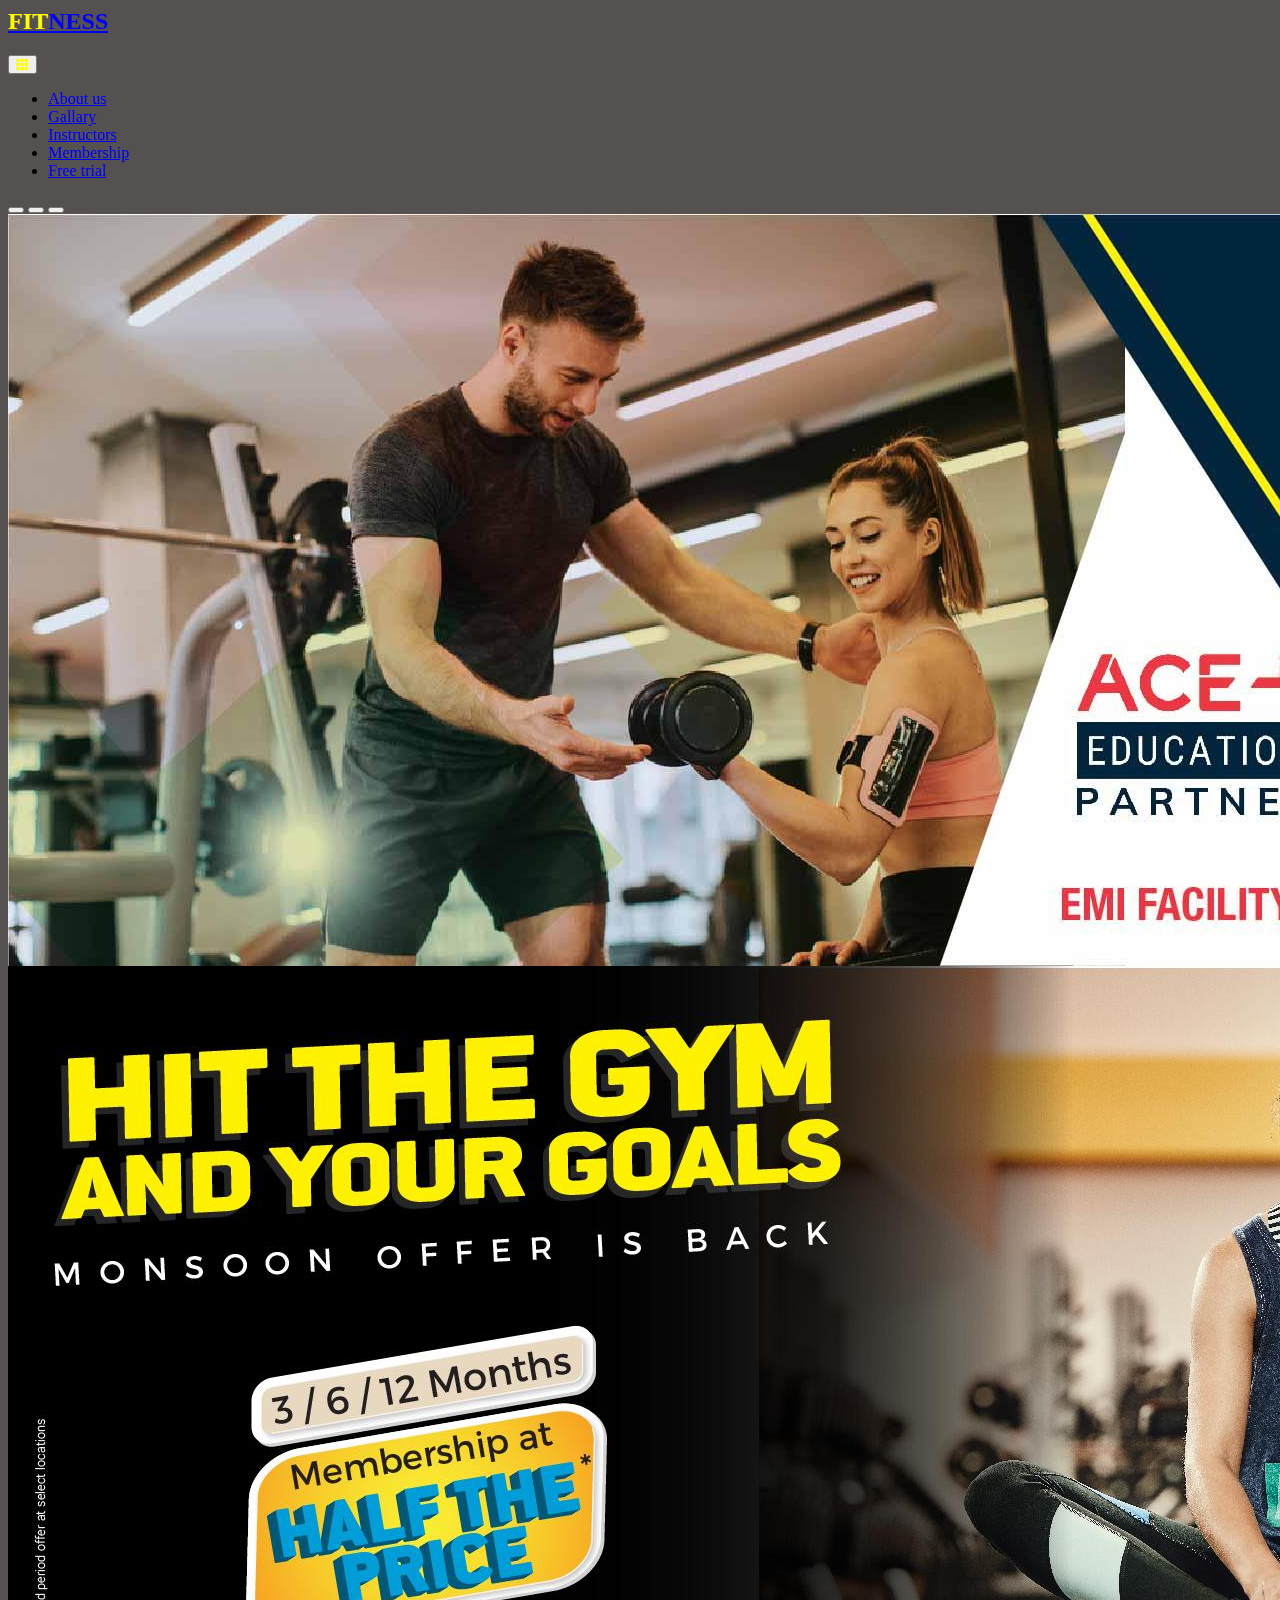
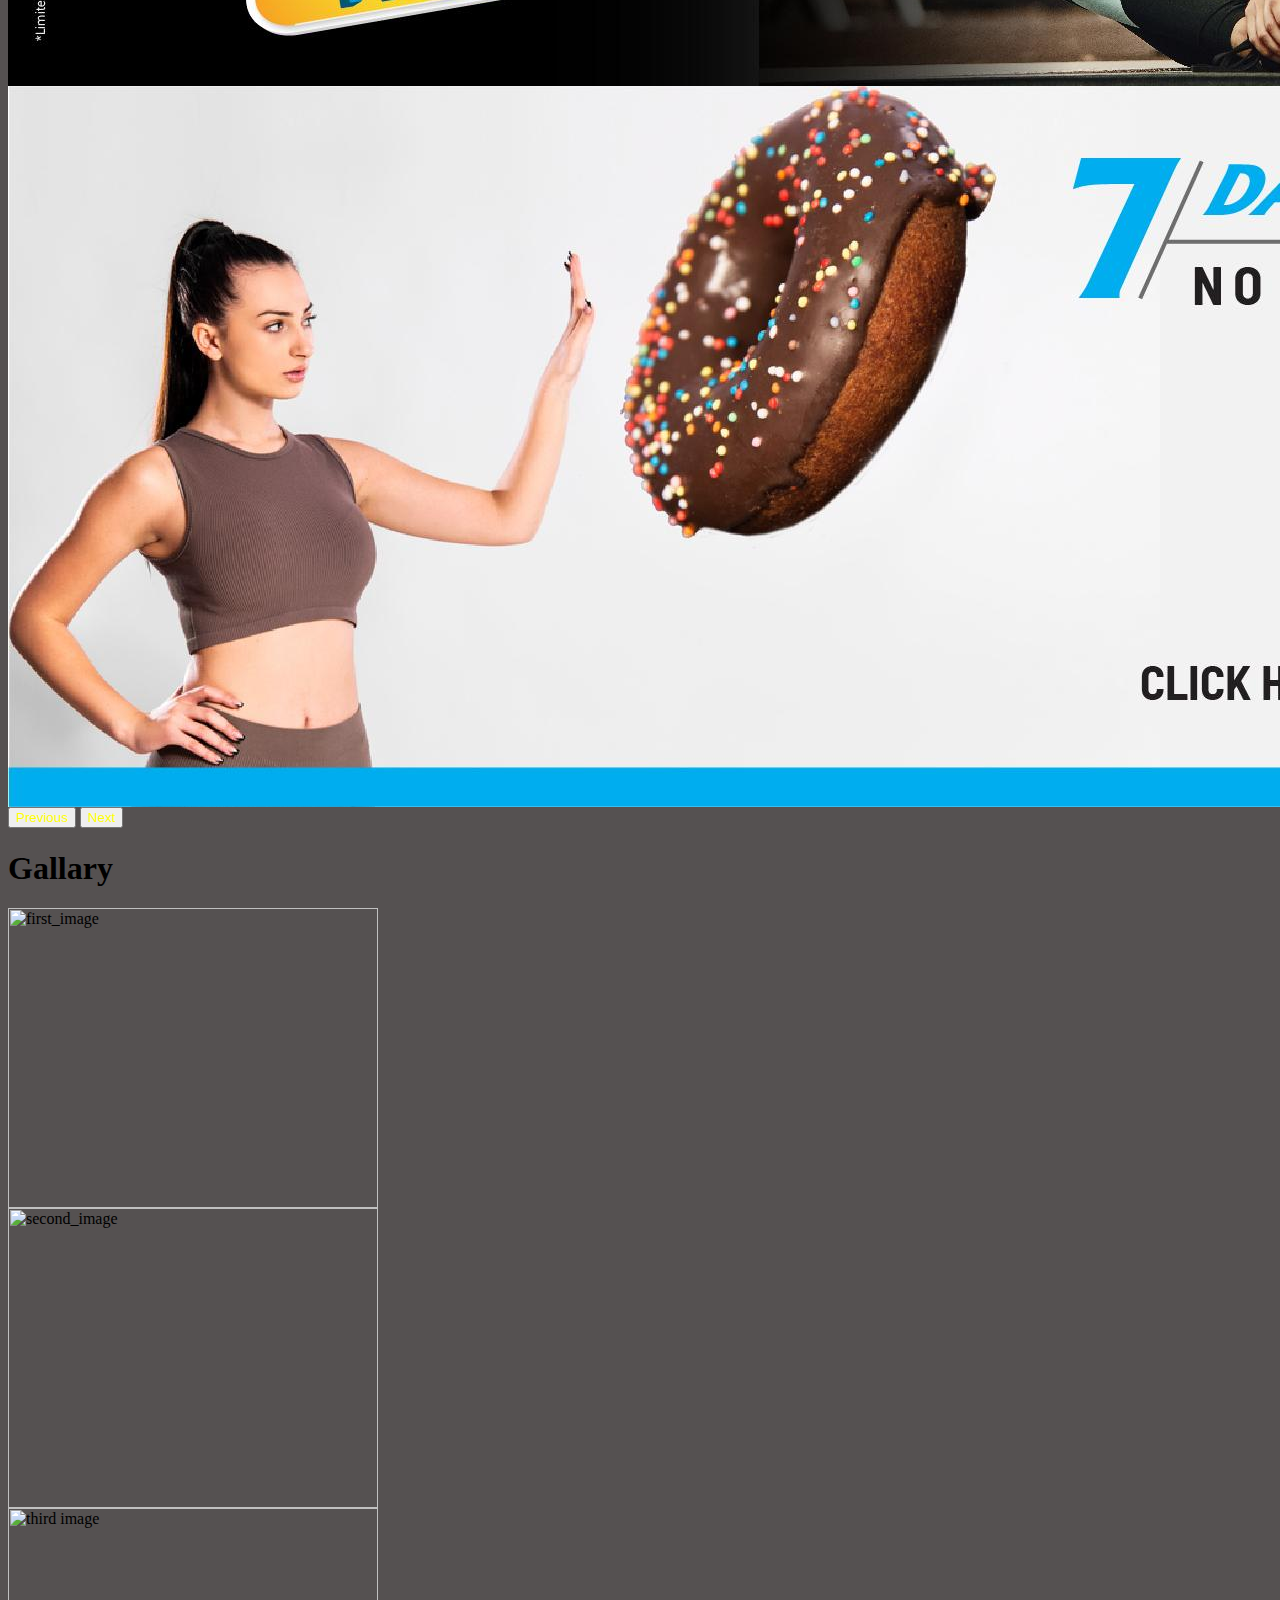
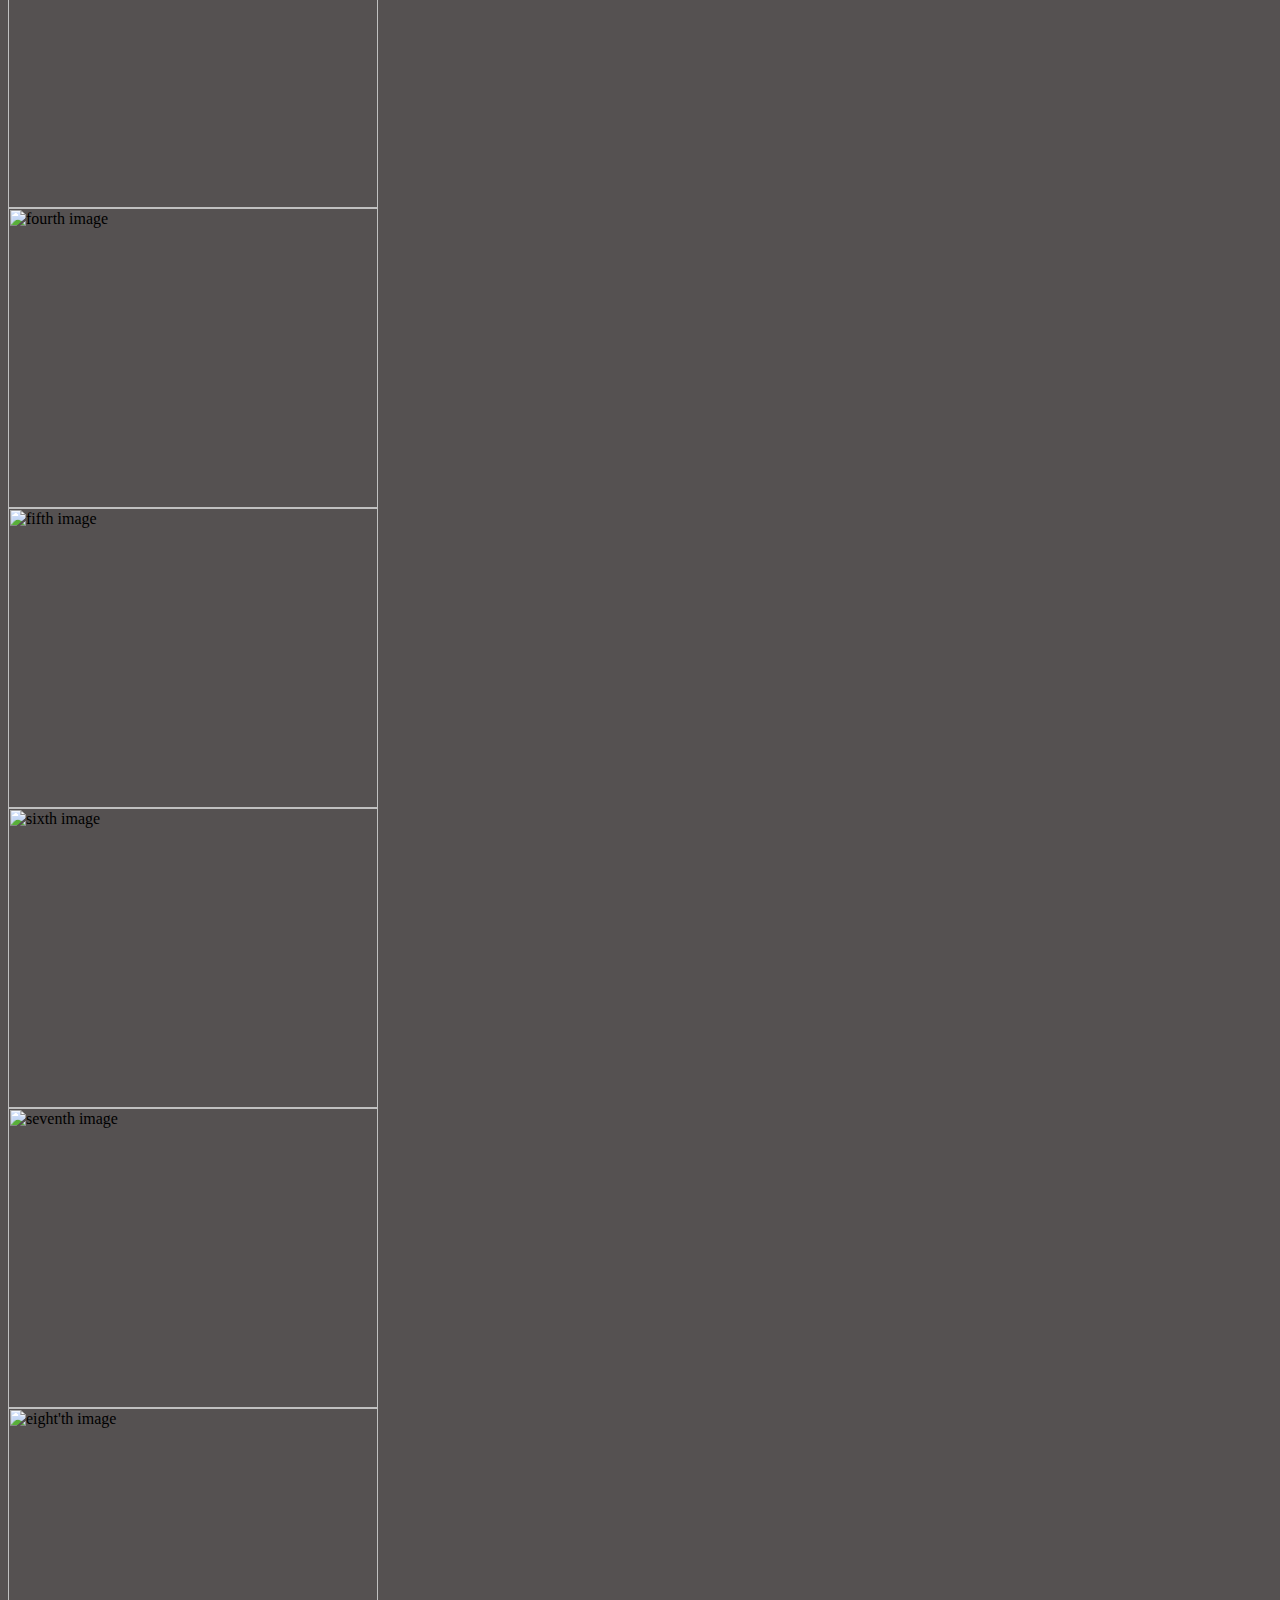
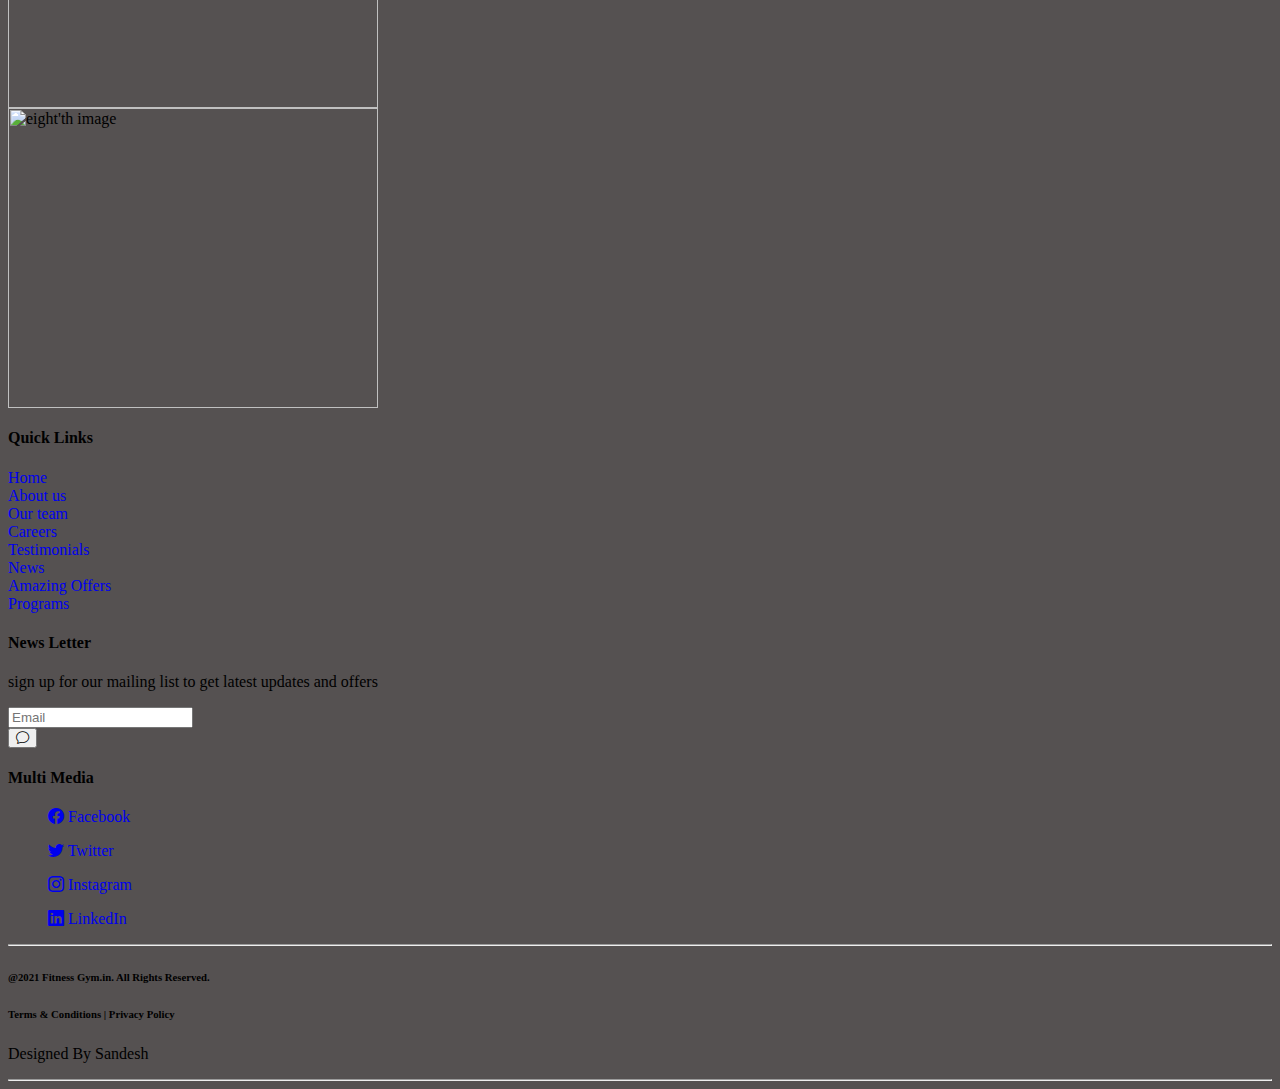
==== index.html @ 95dfca96 "initial commit" ====
<html lang="en">

<head>
  <meta charset="UTF-8">
  <meta http-equiv="X-UA-Compatible" content="IE=edge">
  <meta name="viewport" content="width=device-width, initial-scale=1.0">
  <link href="https://cdn.jsdelivr.net/npm/bootstrap@5.0.2/dist/css/bootstrap.min.css" rel="stylesheet"
    integrity="sha384-EVSTQN3/azprG1Anm3QDgpJLIm9Nao0Yz1ztcQTwFspd3yD65VohhpuuCOmLASjC" crossorigin="anonymous">
  <link rel="stylesheet" href="https://cdn.jsdelivr.net/npm/bootstrap-icons@1.5.0/font/bootstrap-icons.css">
  <link rel="stylesheet" href="style.css">
  <title>Gym Website | index</title>


</head>

<body>
  <nav class="navbar navbar-expand-md bg-dark navbar-dark">
    <div class="container-fluid">
      <a href="#" class="navbar-brand">
        <h2><span>FIT</span>NESS</h2>
      </a>
      <button class="navbar-toggler" type="button" data-bs-toggle="collapse" data-bs-target="#navbarLinks"
        aria-controls="navbarNavDropdown" aria-expanded="false" aria-label="Toggle navigation">
        <!-- <span class="navbar-toggler-icon"><i class="bi bi-grid-3x3-gap-fill"></i></span> -->
        <span><i class="bi bi-grid-3x3-gap-fill"></i></span>
      </button>
      <div class="collapse navbar-collapse" id="navbarLinks">
        <ul class="navbar-nav ms-auto mb-2 mb-lg-0">
          <li class="nav-item text-uppercase fw-bold">
            <a class="nav-link active" aria-current="page" href="#">About us</a>
          </li>

          <li class="nav-item text-uppercase fw-bold px-2">
            <a class="nav-link" href="#gallary">Gallary</a>
          </li>

          <li class="nav-item text-uppercase fw-bold px-2">
            <a class="nav-link" href="#">Instructors</a>
          </li>

          <li class="nav-item text-uppercase fw-bold px-2">
            <a class="nav-link" href="./form_page.html">Membership</a>
          </li>

          <li class="nav-item text-uppercase fw-bold px-2">
            <a href="./form_page.html" class="btn btn-outline-warning">Free trial</a>
          </li>
        </ul>
      </div>

    </div>
  </nav>

  <!-- carousel section -->
  <section class="mt-1">
    <div id="carouselExampleCaptions" class="carousel slide" data-bs-ride="carousel">
      <div class="carousel-indicators">
        <button type="button" data-bs-target="#carouselExampleCaptions" data-bs-slide-to="0" class="active"
          aria-current="true" aria-label="Slide 1"></button>
        <button type="button" data-bs-target="#carouselExampleCaptions" data-bs-slide-to="1"
          aria-label="Slide 2"></button>
        <button type="button" data-bs-target="#carouselExampleCaptions" data-bs-slide-to="2"
          aria-label="Slide 3"></button>
      </div>
      <div class="carousel-inner">
        <div class="carousel-item active">
          <img src="./img/compress-GGFI ACE Campaign web banner-01.jpg" class="d-block w-100" alt="...">
          <!-- <div class="carousel-caption d-none d-md-block">
            <h5>First slide label</h5>
            <p>Some representative placeholder content for the first slide.</p>
          </div> -->
        </div>
        <div class="carousel-item">
          <img src="./img/compress-July offer web banner-01.jpg" class="d-block w-100" alt="...">
          <!-- <div class="carousel-caption d-none d-md-block">
            <h5>Second slide label</h5>
            <p>Some representative placeholder content for the second slide.</p>
          </div> -->
        </div>
        <div class="carousel-item">
          <img src="./img/compress-No Junk Challenge web banner-01.jpg" class="d-block w-100" alt="...">
          <!-- <div class="carousel-caption d-none d-md-block">
            <h5>Third slide label</h5>
            <p>Some representative placeholder content for the third slide.</p>
          </div> -->
        </div>
      </div>
      <button class="carousel-control-prev" type="button" data-bs-target="#carouselExampleCaptions"
        data-bs-slide="prev">
        <span class="carousel-control-prev-icon" aria-hidden="true"></span>
        <span class="visually-hidden">Previous</span>
      </button>
      <button class="carousel-control-next" type="button" data-bs-target="#carouselExampleCaptions"
        data-bs-slide="next">
        <span class="carousel-control-next-icon" aria-hidden="true"></span>
        <span class="visually-hidden">Next</span>
      </button>
    </div>
  </section>
  <!--courousel section end here -->

  <section id="gallary" class="mt-1 bg-dark bg-gradient pb-3">
    <div class="container-fluid bg-dark py-3 text-center">
      <h1 class="text-warning text-center text-uppercase fw-bold">Gallary</h1>
    </div>
    <div class="container-fluid my-2 p-2">
      <div class="row row-cols-1 row-cols-md-3 g-4">
        <div class="col">
          <div class="card">
            <img width="370px" height="300px" src="./img/Gallary/first.jpg" class=" card-img-top" alt="first_image">
          </div>
        </div>

        <div class="col">
          <div class="card">
            <img width="370px" height="300px" src="./img/Gallary/second.jpg" class="card-img-top" alt="second_image">
          </div>
        </div>

        <div class="col">
          <div class="card">
            <img width="370px" height="300px" src="./img/Gallary/third.jpg" class="card-img-top" alt="third image">
          </div>
        </div>

        <div class="col">
          <div class="card">
            <img width="370px" height="300px" src="./img/Gallary/fourth.jpg" class="card-img-top" alt="fourth image">
          </div>
        </div>
        <div class="col">
          <div class="card">
            <img width="370px" height="300px" src="./img/Gallary/fifth.jpg" class="card-img-top" alt="fifth image">
          </div>
        </div>
        <div class="col">
          <div class="card">
            <img width="370px" height="300px" src="./img/Gallary/sixth.jpg" class="card-img-top" alt="sixth image">
          </div>
        </div>
        <div class="col">
          <div class="card">
            <img width="370px" height="300px" src="./img/Gallary/seventh.jpg" class="card-img-top" alt="seventh image">
          </div>
        </div>
        <div class="col">
          <div class="card">
            <img width="370px" height="300px" src="./img/Gallary/eight'th.jpg" class="card-img-top"
              alt="eight'th image">
          </div>
        </div>

        <div class="col">
          <div class="card">
            <img width="370px" height="300px" src="./img/Gallary/nineth.jpg" class="card-img-top" alt="eight'th image">
          </div>
        </div>
      </div> <!-- row-end-here -->
    </div> <!-- container-fluid-end-here-->
  </section>

  <!-- footer quick links > section -->
  <footer class="container-fluid mt-3" id="footer">
    <div class="container">
      <div class="row ">
        <div class="col-md text-center">
          <h4 class="text-warning text text-uppercase">Quick Links </h4>
          <a href="#" class="link text-white">Home</a> <br>
          <a href="#" class="link text-white">About us</a><br>
          <a href="#" class="link text-white">Our team</a><br>
          <a href="#" class="link text-white">Careers</a><br>
          <a href="#" class="link text-white">Testimonials</a><br>
          <a href="#" class="link text-white">News</a><br>
          <a href="#" class="link text-white">Amazing Offers</a><br>
          <a href="#" class="link text-white">Programs</a><br>
        </div>

        <!-- news letter section -->
        <div class="col-md text-center">
          <h4 class="text-warning text-uppercase">News Letter</h4>
          <div class="input-group mb-3">
            <p class="text-white text-uppercase">sign up for our mailing list to get latest updates and offers</p>

            <form action="/action_page.php" class="mx-auto">
              <div class="form-group">

                <input type="email" placeholder="Email" class="form-control" id="email">
              </div>

              <button type="submit" class="btn btn-outline-warning mt-2" type="button"><i class="bi bi-chat">
                </i></button>
            </form>

          </div>
        </div>

        <!-- social media links -->
        <div class="col-md text-center">
          <h4 class="text-center text-warning ">Multi Media</h4>
          <div class="social-media">
            <ul><a href=" https://www.facebook.com" target="blank" class="link text-white text-center"><i
                  class="bi bi-facebook"></i> Facebook</a></ul>
            <ul><a href=" https://www.twitter.com" target="blank" class="link text-white text-center"><i
                  class="bi bi-twitter"></i> Twitter</a></ul>
            <ul><a href=" https://www.instagram.com" target="blank" class="link text-white text-center"><i
                  class="bi bi-instagram"></i> Instagram</a></ul>
            <ul><a href=" https://www.linkedin.com" target="blank" class="link text-white text-center"><i
                  class="bi bi-linkedin"></i> LinkedIn</a></ul>
          </div>
        </div>
      </div>
    </div>
    <hr>
    <!-- copyright content -->
    <div class="container-fluid copyright-section">
      <div class="row text-white text-center">
        <div class="col">
          <h6>@2021 Fitness Gym.in. All Rights Reserved.</h6>
        </div>
        <div class="col">
          <h6>Terms & Conditions | Privacy Policy </h6>

        </div>
        <p>Designed By Sandesh</p>
      </div>
    </div>
    <hr>
  </footer>
  <script src="https://cdn.jsdelivr.net/npm/bootstrap@5.0.2/dist/js/bootstrap.bundle.min.js"
    integrity="sha384-MrcW6ZMFYlzcLA8Nl+NtUVF0sA7MsXsP1UyJoMp4YLEuNSfAP+JcXn/tWtIaxVXM"
    crossorigin="anonymous"></script>
</body>

</html>
---- style.css ----
*::selection{
    color: rgb(255, 255, 100);
}
span{

    color: yellow;
}
/* 
body{
    background-image: url(./img/Admi.jpg);
    background-position: center center; 
    max-width: 100%;
    height: auto;
    background-size: cover;
    
    background-repeat: no-repeat;
}
 */

 body{
     background-color: rgb(85, 81, 81);
 }

/* gallary section */

/*------------- Footer Section----------- */

.link{
    text-decoration: none;
    font-weight: 300;
}
.links:hover{
    text-decoration: underline;
}
.link:visited{
    color: yellow;
}

 /* --Form page styling-- */
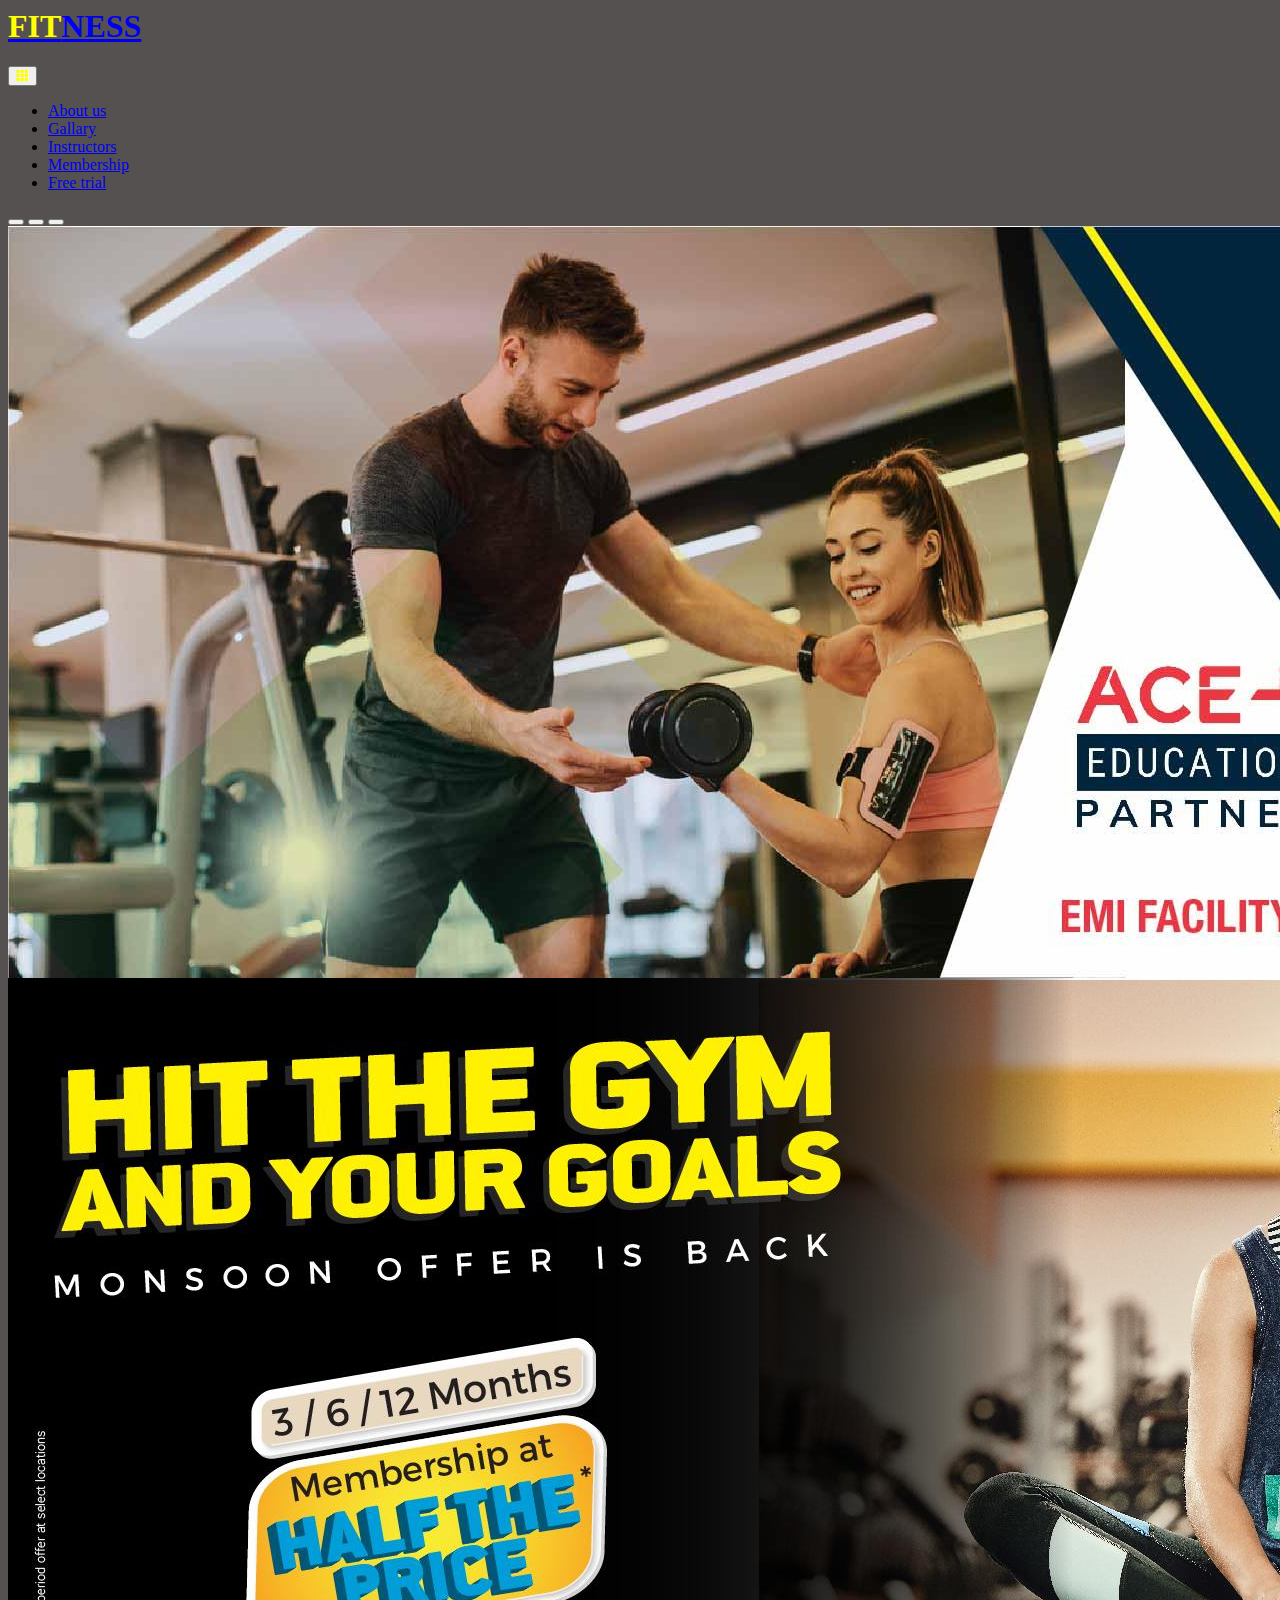
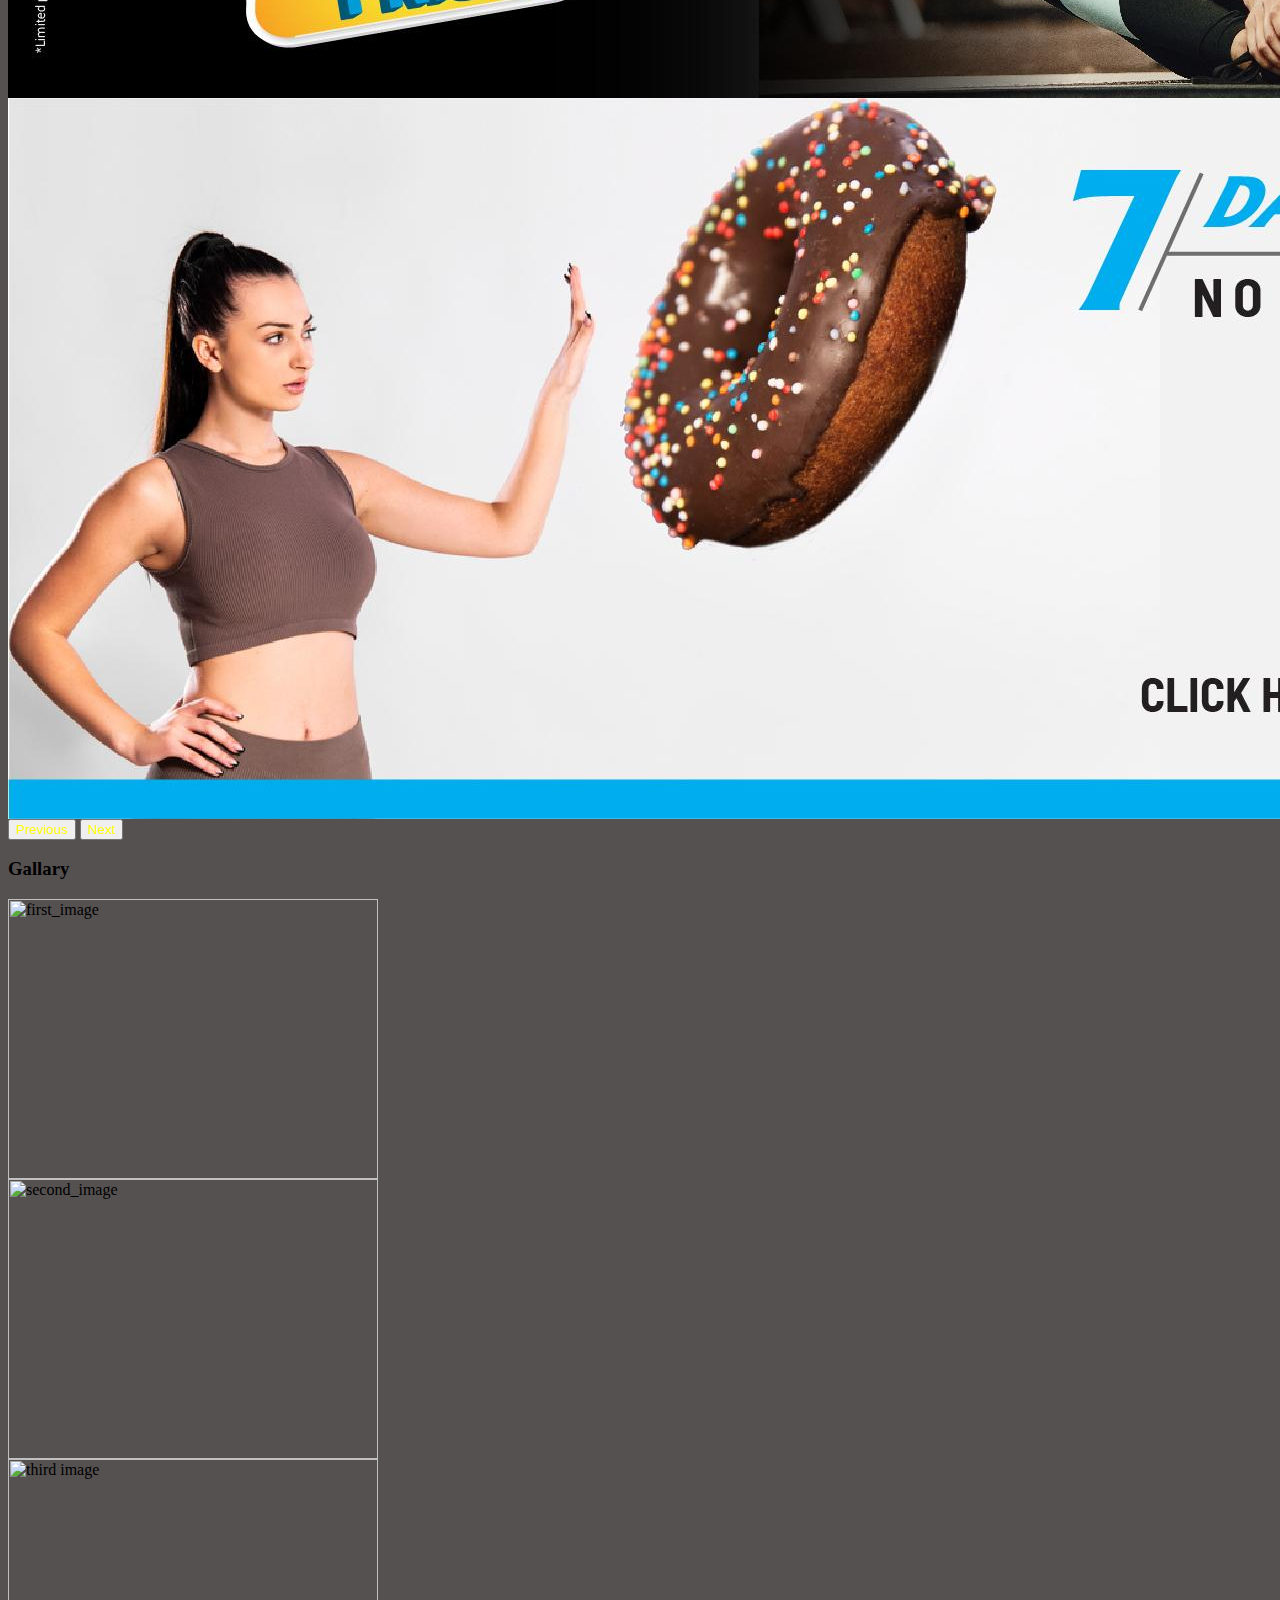
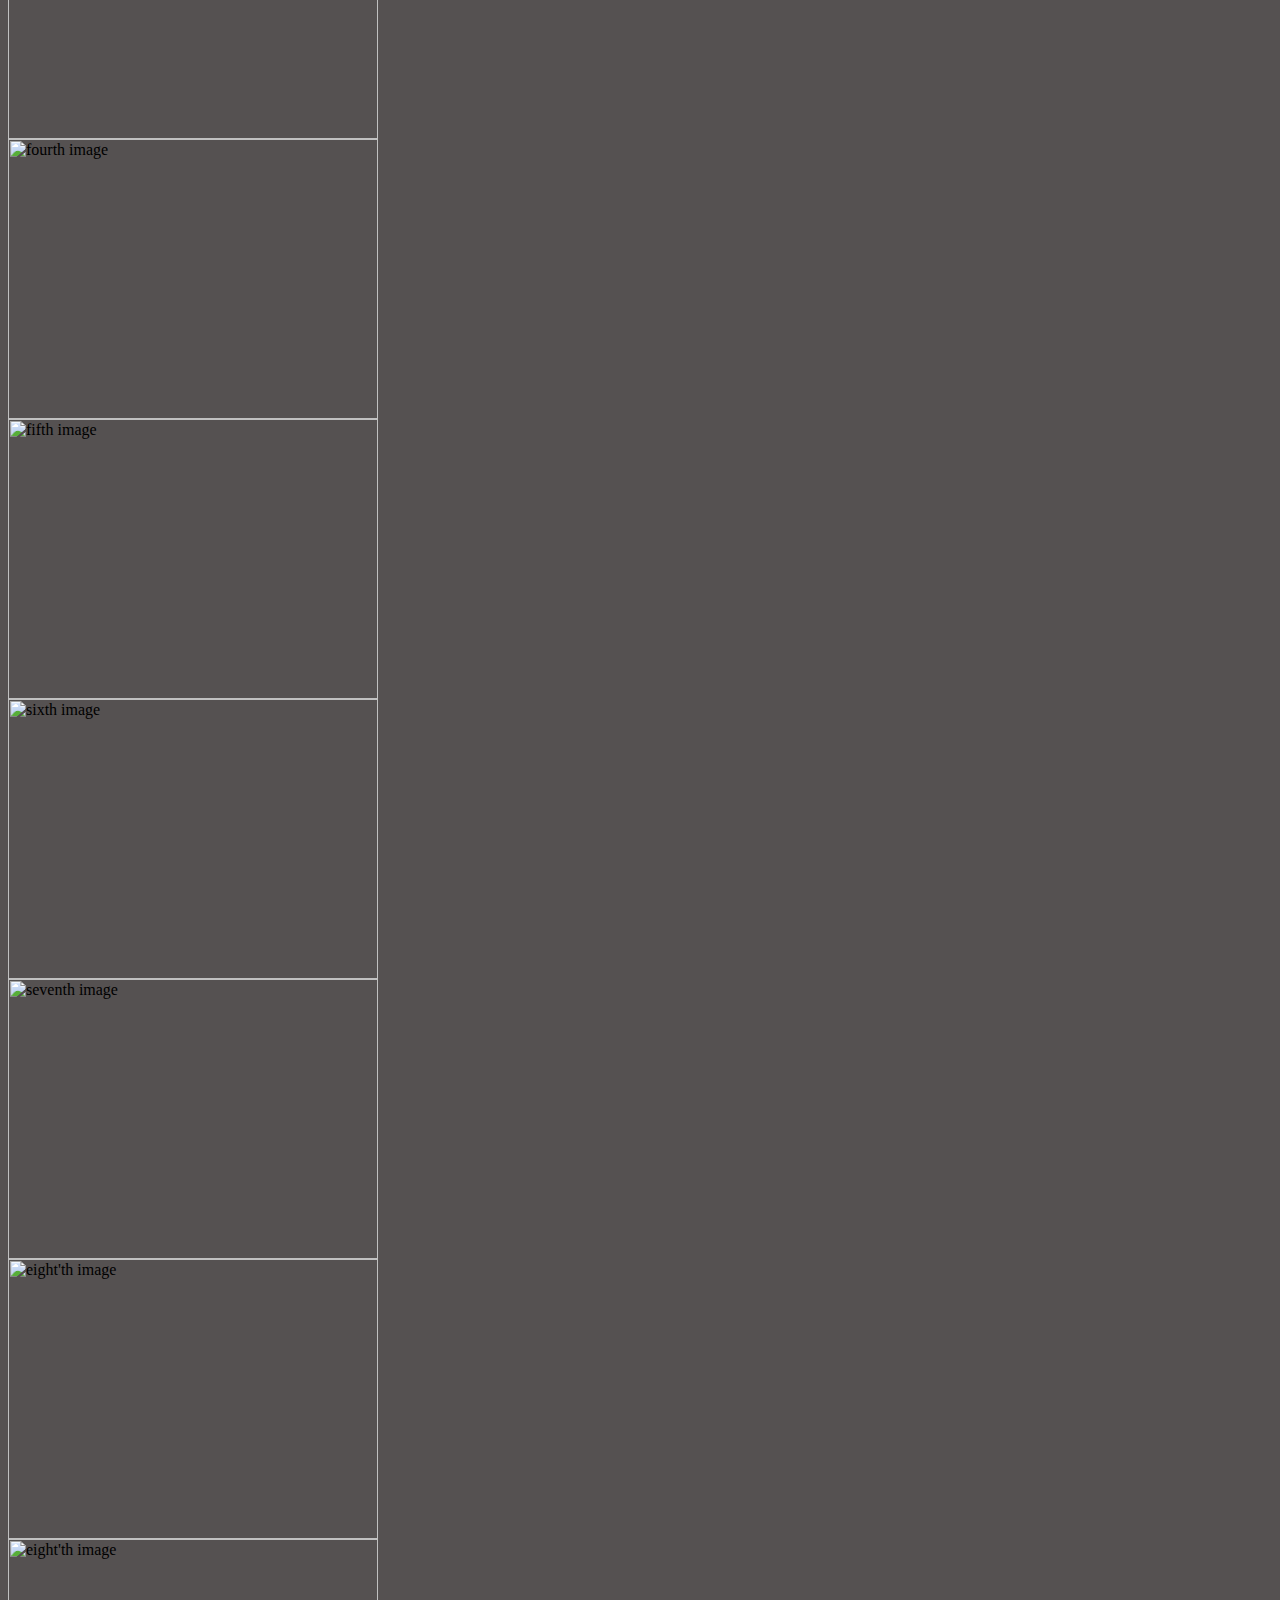
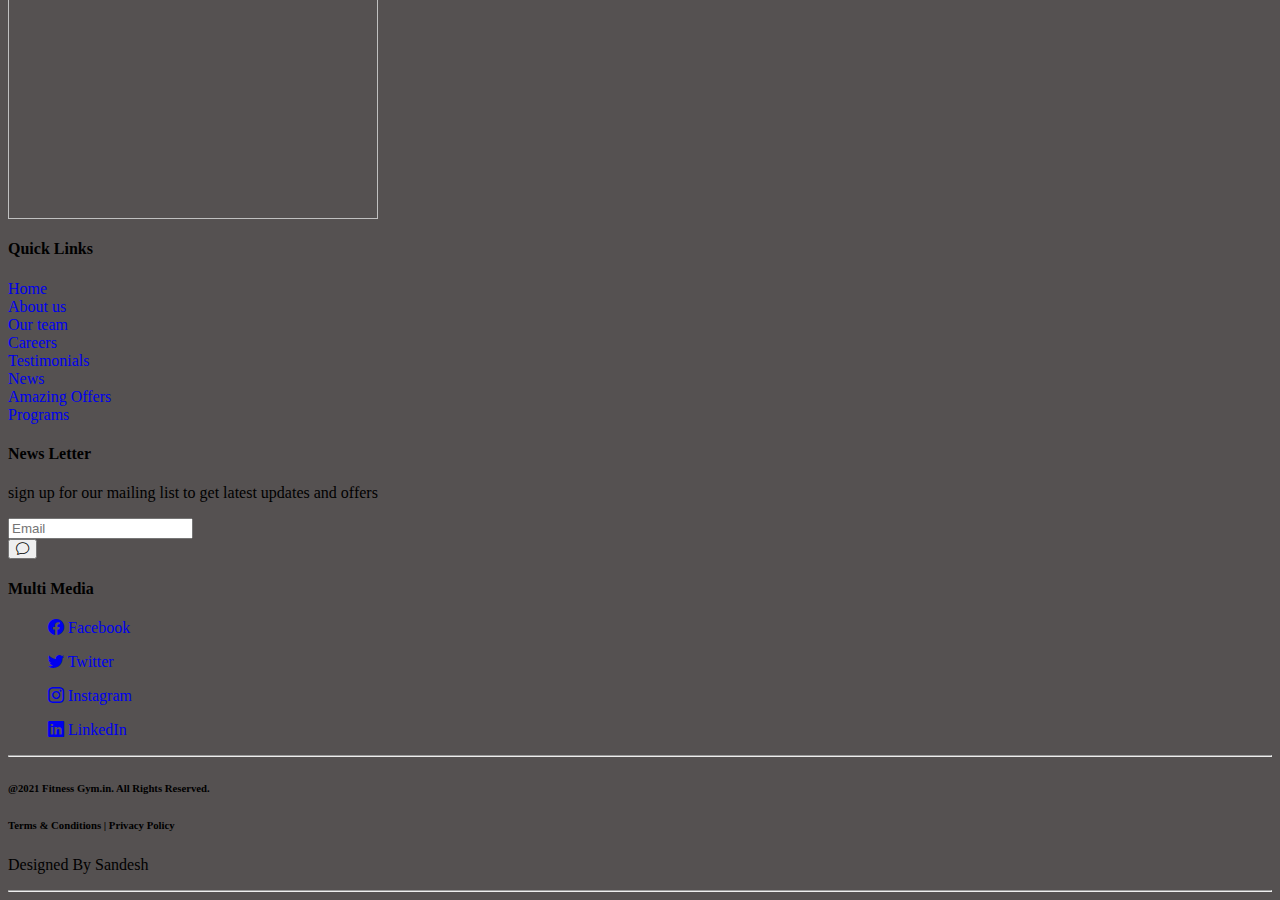
==== commit ab7aa617: "minor changes in headings and fonts" ====
--- a/index.html
+++ b/index.html
@@ -8,7 +8,7 @@
     integrity="sha384-EVSTQN3/azprG1Anm3QDgpJLIm9Nao0Yz1ztcQTwFspd3yD65VohhpuuCOmLASjC" crossorigin="anonymous">
   <link rel="stylesheet" href="https://cdn.jsdelivr.net/npm/bootstrap-icons@1.5.0/font/bootstrap-icons.css">
   <link rel="stylesheet" href="style.css">
-  <title>Gym Website | index</title>
+  <title>FITNESS | index</title>
 
 
 </head>
@@ -17,7 +17,7 @@
   <nav class="navbar navbar-expand-md bg-dark navbar-dark">
     <div class="container-fluid">
       <a href="#" class="navbar-brand">
-        <h2><span>FIT</span>NESS</h2>
+        <h1><span class="fw-bold">FIT</span>NESS</h1>
       </a>
       <button class="navbar-toggler" type="button" data-bs-toggle="collapse" data-bs-target="#navbarLinks"
         aria-controls="navbarNavDropdown" aria-expanded="false" aria-label="Toggle navigation">
@@ -101,58 +101,58 @@
 
   <section id="gallary" class="mt-1 bg-dark bg-gradient pb-3">
     <div class="container-fluid bg-dark py-3 text-center">
-      <h1 class="text-warning text-center text-uppercase fw-bold">Gallary</h1>
+      <h3 class="text-warning text-center text-uppercase fw-bold">Gallary</h3>
     </div>
     <div class="container-fluid my-2 p-2">
       <div class="row row-cols-1 row-cols-md-3 g-4">
         <div class="col">
           <div class="card">
-            <img width="370px" height="300px" src="./img/Gallary/first.jpg" class=" card-img-top" alt="first_image">
-          </div>
-        </div>
-
-        <div class="col">
-          <div class="card">
-            <img width="370px" height="300px" src="./img/Gallary/second.jpg" class="card-img-top" alt="second_image">
-          </div>
-        </div>
-
-        <div class="col">
-          <div class="card">
-            <img width="370px" height="300px" src="./img/Gallary/third.jpg" class="card-img-top" alt="third image">
-          </div>
-        </div>
-
-        <div class="col">
-          <div class="card">
-            <img width="370px" height="300px" src="./img/Gallary/fourth.jpg" class="card-img-top" alt="fourth image">
-          </div>
-        </div>
-        <div class="col">
-          <div class="card">
-            <img width="370px" height="300px" src="./img/Gallary/fifth.jpg" class="card-img-top" alt="fifth image">
-          </div>
-        </div>
-        <div class="col">
-          <div class="card">
-            <img width="370px" height="300px" src="./img/Gallary/sixth.jpg" class="card-img-top" alt="sixth image">
-          </div>
-        </div>
-        <div class="col">
-          <div class="card">
-            <img width="370px" height="300px" src="./img/Gallary/seventh.jpg" class="card-img-top" alt="seventh image">
-          </div>
-        </div>
-        <div class="col">
-          <div class="card">
-            <img width="370px" height="300px" src="./img/Gallary/eight'th.jpg" class="card-img-top"
+            <img width="370px" height="280px" src="./img/Gallary/first.jpg" class=" card-img-top" alt="first_image">
+          </div>
+        </div>
+
+        <div class="col">
+          <div class="card">
+            <img width="370px" height="280px" src="./img/Gallary/second.jpg" class="card-img-top" alt="second_image">
+          </div>
+        </div>
+
+        <div class="col">
+          <div class="card">
+            <img width="370px" height="280px" src="./img/Gallary/third.jpg" class="card-img-top" alt="third image">
+          </div>
+        </div>
+
+        <div class="col">
+          <div class="card">
+            <img width="370px" height="280px" src="./img/Gallary/fourth.jpg" class="card-img-top" alt="fourth image">
+          </div>
+        </div>
+        <div class="col">
+          <div class="card">
+            <img width="370px" height="280px" src="./img/Gallary/fifth.jpg" class="card-img-top" alt="fifth image">
+          </div>
+        </div>
+        <div class="col">
+          <div class="card">
+            <img width="370px" height="280px" src="./img/Gallary/sixth.jpg" class="card-img-top" alt="sixth image">
+          </div>
+        </div>
+        <div class="col">
+          <div class="card">
+            <img width="370px" height="280px" src="./img/Gallary/seventh.jpg" class="card-img-top" alt="seventh image">
+          </div>
+        </div>
+        <div class="col">
+          <div class="card">
+            <img width="370px" height="280px" src="./img/Gallary/eight'th.jpg" class="card-img-top"
               alt="eight'th image">
           </div>
         </div>
 
         <div class="col">
           <div class="card">
-            <img width="370px" height="300px" src="./img/Gallary/nineth.jpg" class="card-img-top" alt="eight'th image">
+            <img width="370px" height="280px" src="./img/Gallary/nineth.jpg" class="card-img-top" alt="eight'th image">
           </div>
         </div>
       </div> <!-- row-end-here -->
